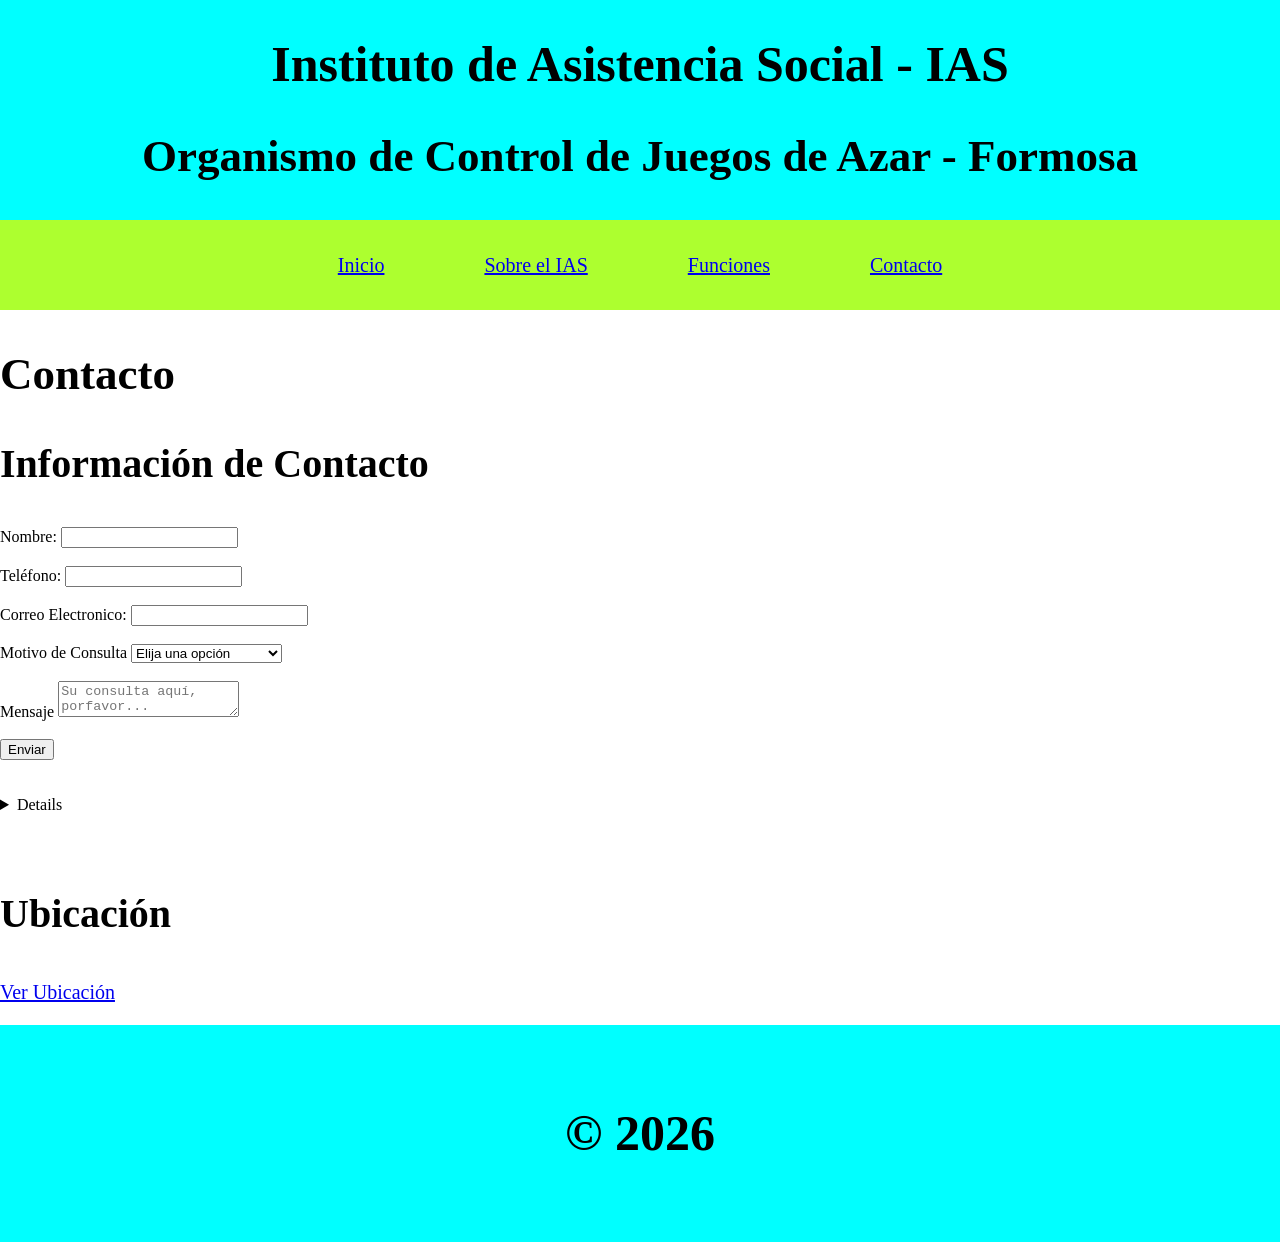
==== contacto.html @ 7dd1cc36 "Nuevo Archivo" ====
<!-- En esta sección los usuarios pueden comunciarse con los administadores por diversos motivos -->
<!doctype html>
<html lang="es">
  <header>
    <meta charset="UTF-8" />
    <meta name="viewport" content="width=device-width, initial-scale=1.0" />
    <link rel="stylesheet" href="style.css" />
    <title>Contacto</title>
    <h1>Instituto de Asistencia Social - IAS</h1>
    <h2>Organismo de Control de Juegos de Azar - Formosa</h2>
  </header>
  <body>
    <main>
      <nav>
        <a href="index.html">Inicio</a> <a href="sobreias.html">Sobre el IAS</a>
        <a href="funcion.html">Funciones</a>
        <a href="contacto.html">Contacto</a>
      </nav>
      <h2>Contacto</h2>
      <section>
        <h3>Información de Contacto</h3>
        <form action="#" method="post">
          <label for="nombre">Nombre:</label>
          <input type="text" required /><br /><br />

          <label for="telefono">Teléfono:</label>
          <input type="tel" required /><br /><br />

          <label for="email">Correo Electronico:</label>
          <input type="email" required /><br /><br />

          <label for="motivo">Motivo de Consulta</label>
          <select name="motivo" id="motivo" required>
            <option value="">Elija una opción</option>
            <option>Información</option>
            <option>Reclamos</option>
            <option>Solicitud de Permisos</option>
            <option>Otros</option></select
          ><br /><br />
          <label for="mensaje">Mensaje</label>
          <textarea
            name="mensaje"
            id="mensaje"
            placeholder="Su consulta aquí, porfavor..."
            required
          ></textarea
          ><br /><br />
          <button type="submit">Enviar</button>
        </form>
        <br /><br />
        <details>
          <p>
            Atencion especial:Viernes 18:00hs. Guardia Administrativas: Sabados
            de 8:00 hs a 12 hs.
          </p>
        </details>
        <br /><br />
      </section>

      <section>
        <h3>Ubicación</h3>
        <a href="https://maps.app.goo.gl/6Yg1PoNRgCRpVUz89">Ver Ubicación</a
        ><br /><br />
      </section>
    </main>
  </body>

  <footer>
    <h1>&copy; 2026</h1>
  </footer>
</html>
---- style.css ----
body{
    margin: 0;
}
ul,ol,li{
    font-size: 20px;
}

table{
    font-size: 20px;
}
header{
    background-color: aqua;
   padding: 1px;
   text-align: center;
}
nav{
    background-color: greenyellow;
    padding:30px;
    font-size: 25px;
    display: flex;
    gap:100px;
    justify-content: center;
}
p,a{
    font-size: 20px;
    line-height:1.5;
}
h1{
    font-size: 50px;
    font-weight: bolder;
}
img{
    float:left;
    width:300px;
    height: 300px;
}

h2{
    font-size: 45px;
    font-weight: bolder;
}
h3{
    font-size: 40px;
    font-weight: bolder;
}

footer{
    clear: both;
    background-color: cyan;
    text-align: center;
    padding: 46px;
}
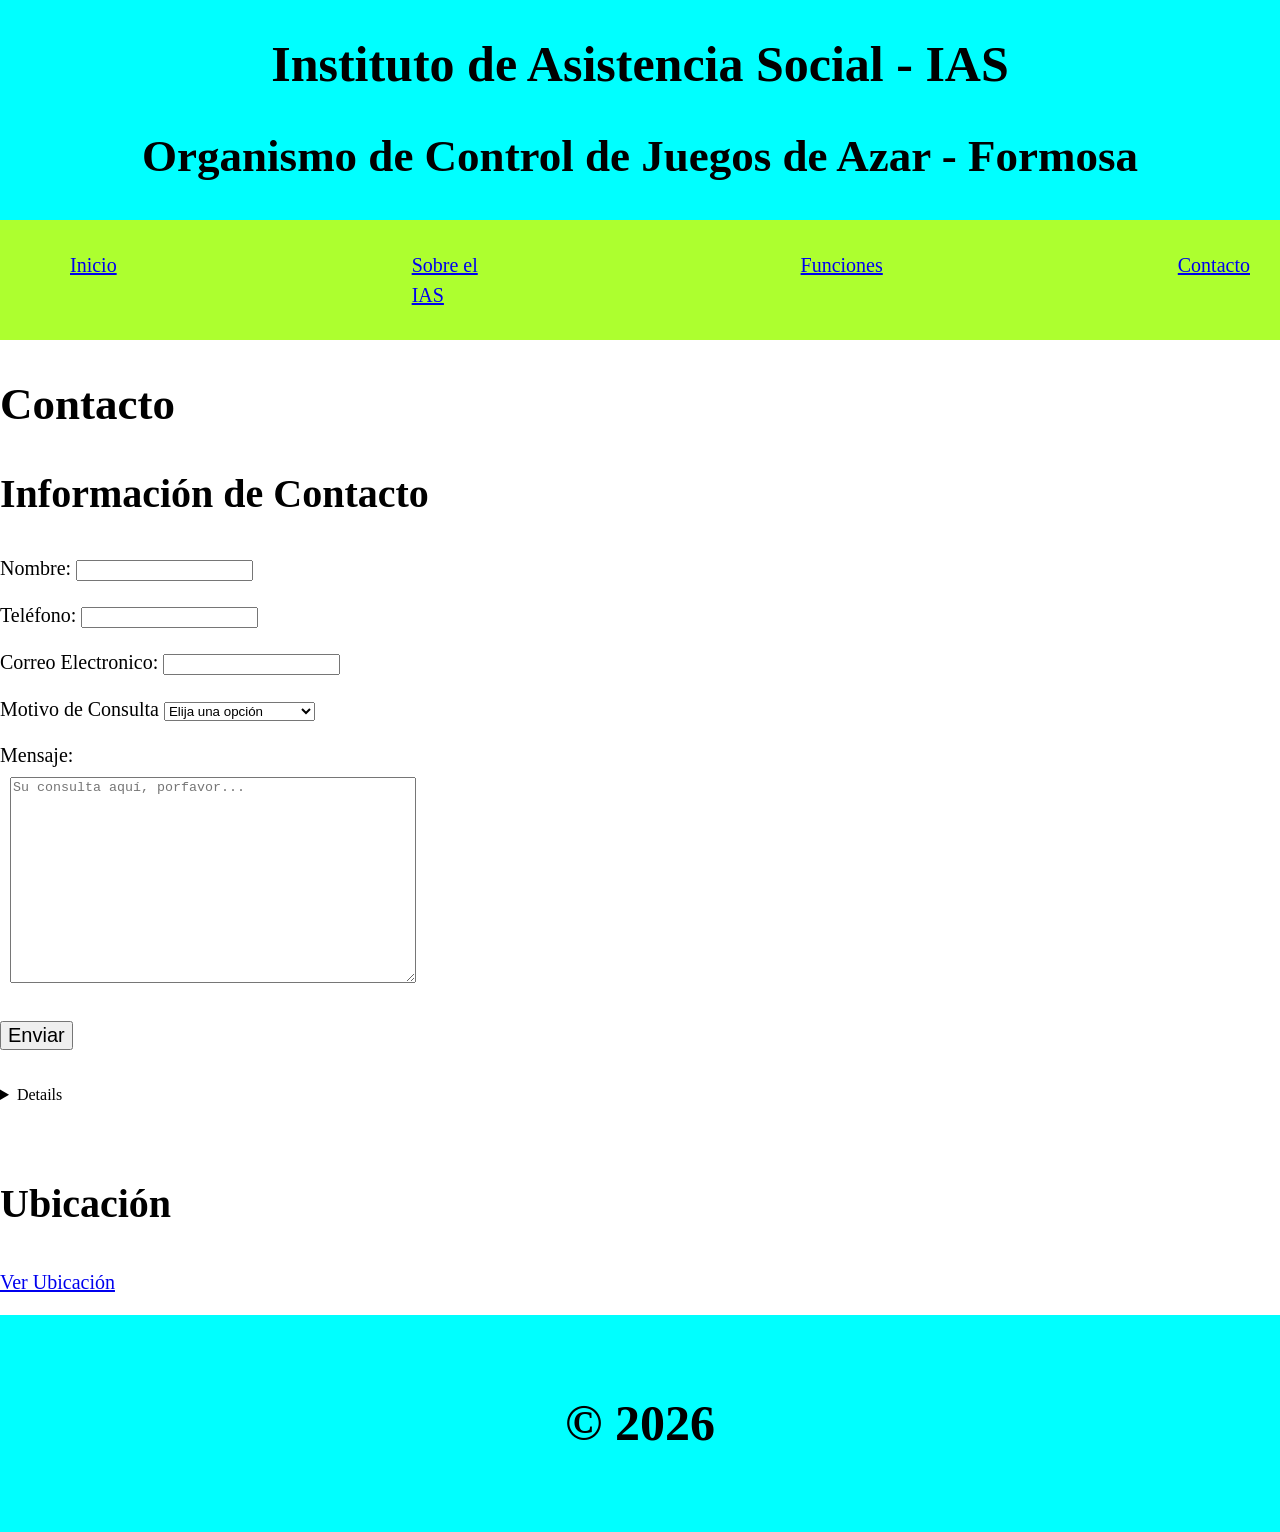
==== commit abad9ce0: "Cambios en CSS" ====
--- a/contacto.html
+++ b/contacto.html
@@ -1,25 +1,33 @@
 <!-- En esta sección los usuarios pueden comunciarse con los administadores por diversos motivos -->
-<!doctype html>
-<html lang="es">
-  <header>
-    <meta charset="UTF-8" />
-    <meta name="viewport" content="width=device-width, initial-scale=1.0" />
-    <link rel="stylesheet" href="style.css" />
-    <title>Contacto</title>
+<!DOCTYPE html>
+<html lang="en">
+<head>
+  <meta charset="UTF-8">
+  <meta name="viewport" content="width=device-width, initial-scale=1.0">
+  <title>Contacto</title>
+  <link rel="stylesheet" href="style.css">
+</head>
+</body>
+</html>
+  
+  <body>
+  <div class="container"><header>
     <h1>Instituto de Asistencia Social - IAS</h1>
     <h2>Organismo de Control de Juegos de Azar - Formosa</h2>
   </header>
-  <body>
     <main>
       <nav>
-        <a href="index.html">Inicio</a> <a href="sobreias.html">Sobre el IAS</a>
-        <a href="funcion.html">Funciones</a>
-        <a href="contacto.html">Contacto</a>
+          <ul>
+          <li><a href="index.html">Inicio</a></li>
+          <li><a href="sobreias.html">Sobre el IAS</a></li>
+          <li><a href="funcion.html">Funciones</a></li>
+          <li><a href="contacto.html">Contacto</a></li>  
+        </ul>
       </nav>
       <h2>Contacto</h2>
       <section>
         <h3>Información de Contacto</h3>
-        <form action="#" method="post">
+        <form action="#" method="post" id="#formulario-contacto">
           <label for="nombre">Nombre:</label>
           <input type="text" required /><br /><br />
 
@@ -37,7 +45,7 @@
             <option>Solicitud de Permisos</option>
             <option>Otros</option></select
           ><br /><br />
-          <label for="mensaje">Mensaje</label>
+          <label for="mensaje">Mensaje:</label><br>
           <textarea
             name="mensaje"
             id="mensaje"
@@ -63,9 +71,8 @@
         ><br /><br />
       </section>
     </main>
+    <footer>
+      <h1>&copy; 2026</h1>
+    </footer></div>
   </body>
-
-  <footer>
-    <h1>&copy; 2026</h1>
-  </footer>
 </html>
--- a/style.css
+++ b/style.css
@@ -1,6 +1,7 @@
 body{
     margin: 0;
 }
+
 ul,ol,li{
     font-size: 20px;
 }
@@ -13,14 +14,50 @@
    padding: 1px;
    text-align: center;
 }
+
 nav{
     background-color: greenyellow;
-    padding:30px;
+    padding:30px; 
     font-size: 25px;
+    margin:0;
+    grid-column:1 / 3;
+    
+}
+
+
+.funcion-layout{
+    display: grid;
+    grid-template-columns: 1fr 1fr;
+    gap:30px;
+    padding:20px;
+    list-style: none;
+    
+}
+main h2, nav, aside{grid-column: 1 / 3;}
+
+form{
+    font-size: 20px;
+}
+
+form option{
+    font-size: 15px;
+}
+
+textarea{
+    height: 200px;
+    width: 400px;
+    margin: 10px;
+}
+
+nav ul{
+    clear: both;
     display: flex;
-    gap:100px;
     justify-content: center;
-}
+    list-style: none;
+    gap:25%;
+    margin:0;
+} 
+    
 p,a{
     font-size: 20px;
     line-height:1.5;
@@ -45,8 +82,45 @@
 }
 
 footer{
+    display: flex;
+    flex-direction:column;
+    align-items:center;
     clear: both;
     background-color: cyan;
     text-align: center;
     padding: 46px;
+}
+.container{
+    
+    grid-template-rows: auto auto 1fr auto;
+    display: grid;
+    min-height:100vh;
+}
+
+#formulario-contacto{
+    display:flex;
+    flex-wrap: wrap;
+    gap:5px;
+}
+#formulario-contacto label
+{
+    width: 100%;
+}
+#formulario-contacto input,
+#formulario-contacto select
+{
+    width: 100%;
+}
+
+#formulario-contacto textarea{
+    width: 100%;
+    min-height: 120px;
+}
+
+#formulario-contacto button{
+    width: 100%;
+    padding: 10px;
+}
+button{
+    font-size: 20px;
 }
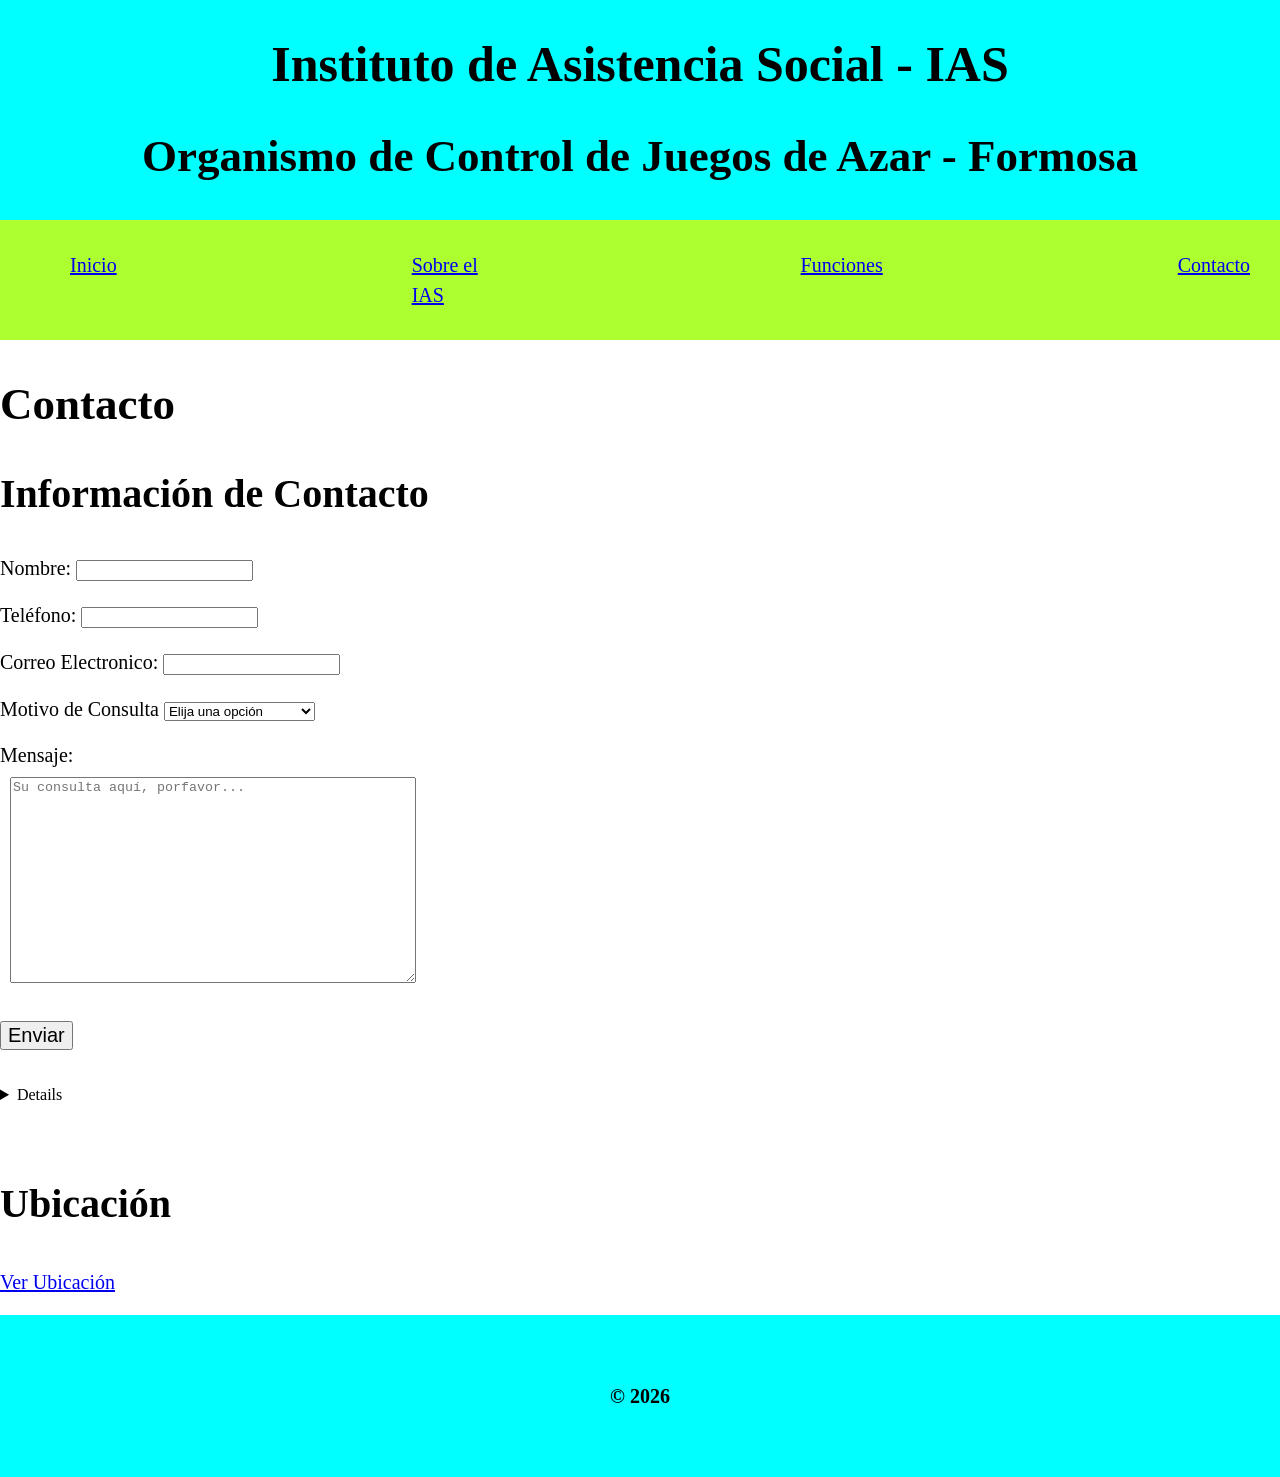
==== commit 3460a9e6: "Correccion de Errores" ====
--- a/contacto.html
+++ b/contacto.html
@@ -72,7 +72,7 @@
       </section>
     </main>
     <footer>
-      <h1>&copy; 2026</h1>
+      <p><strong>&copy; 2026</strong></p>
     </footer></div>
   </body>
 </html>
